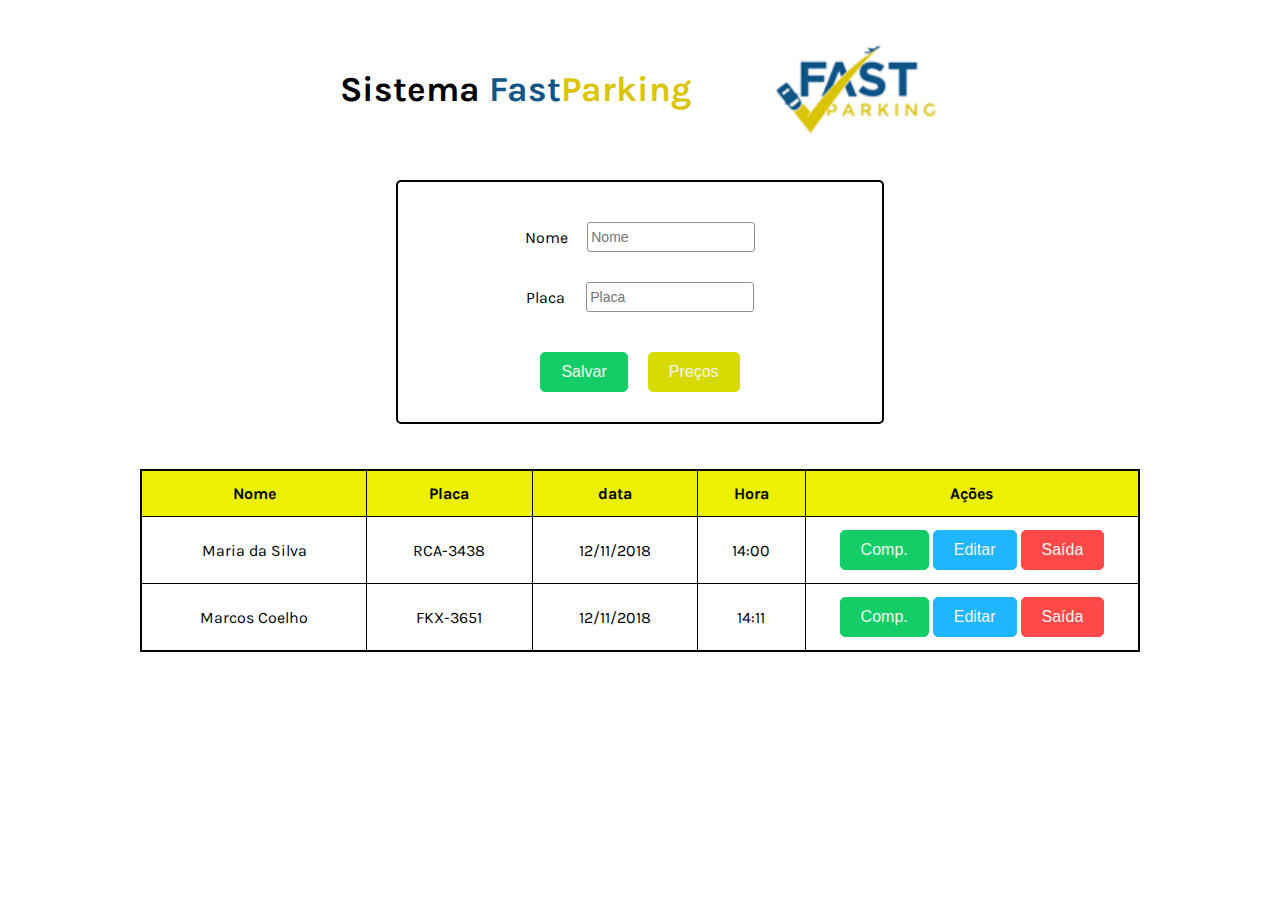
==== index.html @ 50bd4ca8 "HTML e CSS concluidos" ====
<!DOCTYPE html>
<html lang="pt-BR">
<head>
    <meta charset="UTF-8">
    <meta name="viewport" content="width=device-width, initial-scale=1.0">
    <title>FastParking</title>
    <link rel="preconnect" href="https://fonts.gstatic.com">
    <link href="https://fonts.googleapis.com/css2?family=Karla:wght@300;400;700&display=swap" rel="stylesheet">
    <link rel="stylesheet" href="css/styleGlobal.css">
    <link rel="stylesheet" href="css/hader.css">
    <link rel="stylesheet" href="css/main.css">
    <script src="main.js" defer></script>

</head>
<body>
    <header id="header">
        <h1>Sistema <span id="Fast">Fast</span><span id="Parking">Parking</span></h1>
        <img src="logoFastParking.png" alt="FastParking" title="FastParking">
    </header>
    <main>
        <div id="container-register">       
            <form id="form-register">
                <div>
                    <label for="nome">Nome</label>
                    <input type="text" class="input-form" id="nome" placeholder="Nome" required/>
                </div>
                <div>
                    <label for="placa">Placa</label>
                    <input type="text" class="input-form" id="placa" placeholder="Placa" required/>
                </div>
            </form>
            <footer id="footer-register">
                <button type="submit" class="button green" id="salvar">Salvar</button>
                <button type="button" class="button yellow" id="cancelar" onclick="javascript:window.location.href='precos.html'">Preços</button>
            </footer>
            
        </div>
        <table id="table">
            <thead>
                <tr>
                    <th>Nome</th>
                    <th>Placa</th>
                    <th>data</th>
                    <th>Hora</th>
                    <th>Ações</th>
                </tr>
            </thead>
            <tbody>
                <td>Maria da Silva</td>
                <td>RCA-3438</td>
                <td>12/11/2018</td>
                <td>14:00</td>
                <td>
                    <button class="button green" type="button" onclick="javascript:window.location.href='comprovante.html'">Comp.</button>
                    <button class="button blue" type="button">Editar</button>
                    <button class="button red" type="button">Saída</button>
                </td>
            </tbody>
            <tbody>
                <td>Marcos Coelho</td>
                <td>FKX-3651</td>
                <td>12/11/2018</td>
                <td>14:11</td>
                <td>
                    <button class="button green" type="button" onclick="javascript:window.location.href='comprovante.html'">Comp.</button>
                    <button class="button blue" type="button">Editar</button>
                    <button class="button red" type="button">Saída</button>
                </td>
            </tbody>
        </table>
    </main>    
</body>
</html>
---- css/styleGlobal.css ----
*{
    margin: 0;
    padding: 0;
    box-sizing: border-box;
}

body {
    font-family: 'Karla', sans-serif;
}
---- css/hader.css ----
#header{
    width: 600px;
    height: 100px;
    display: flex;
    justify-content: space-between;

    font-size: 1.1em;
    text-align: center;
    line-height: 100px;
    margin: 2.5rem auto;
}

#Fast{
    color: #105788;
}

#Parking{
    color: #DBC403;
}
---- css/main.css ----
#table {
    width: 1000px;
    text-align: center;

    user-select: none;
    border-collapse: collapse;
    border: solid 2px black;

    margin: 0 auto;
    margin-bottom: 20px;
}

#table thead th {
    background-color: #edf100;
}

#table thead th,
#table tbody td {
    border: solid 1px black;
    padding: 13px;
}

#table thead th:last-child,
#table tbody td:last-child {
    max-width: 200px;
    text-align: center;
}

.button {
    border-style: none;
    padding: 0 20px;
    min-height: 40px;
    font-size: 1rem;
    cursor: pointer;
    color: whitesmoke;
    border-radius: 5px;
}

.button.red {
    background-color: #ff4949;
    border: solid 1px #ff4949;

}

.button.red:hover {
    background-color: #fff;
    border: solid 1px #ff4949;
    color: #ff4949;
}

.button.blue {
    background-color: #1fb6ff;
    border: solid 1px #1fb6ff;
}

.button.blue:hover {
    background-color: #fff;
    border: solid 1px #1fb6ff;
    color: #1fb6ff;
}

.button.green {
    background-color: #13CE66;
    border: solid 1px #13CE66;
}

.button.green:hover {
    background-color: #fff;
    border: solid 1px #13CE66;
    color: #13CE66;
}

.button.yellow {
    background-color: #d7db03;
    border: solid 1px #d7db03;
}

.button.yellow:hover {
    background-color: #fff;
    border: solid 1px #d7db03;
    color: #d7db03;
}

#container-register {
    width: calc(40px + 35vw);
    display: flex;
    flex-direction: column;

    border: solid 2px black;

    margin: 0 auto 5vh;
    border-radius: 5px;
}

#form-register {
    display: flex;
    flex-direction: column;

    gap: 30px;
    margin: 40px auto;
}

#form-register div {
    width: 250px;
    display: flex;
    justify-content: space-around;
    align-items: center;
}

#footer-register {
    display: flex;
    margin: 0 auto 30px;
    gap: 20px;
}

.input-form {
    width: calc(40px + 10vw);
    height: 30px;
    padding: 0 3px;
    font-size: 14px;
    border-radius: 3px;
    outline-style: none;
    border: 1px solid #919191;
}

.input-form:focus {
    border: 2px solid #1fb6ff;
}

#container-price {
    width: calc(40px + 40vw);
    display: flex;
    flex-direction: column;

    border: solid 2px black;

    margin: 150px auto;
    border-radius: 5px;
}

#container-price header {
    padding: 10px;

}

#container-price h1 {
    border-bottom: solid 1.5px rgba(63, 63, 63, 0.849);
}

#form-price {
    display: flex;
    flex-direction: column;

    gap: 30px;
    margin: 40px auto;
}

#form-price div {
    width: 350px;
    display: flex;
    justify-content: space-between;
    align-items: center;
}

#footer-price {
    display: flex;
    margin: 0 auto 30px;
    gap: 60px;
}

#container-receipt {
    width: calc(40px + 40vw);
    display: flex;
    flex-direction: column;

    margin: 50px auto;
    border-radius: 5px;
}

#container-receipt header {
    padding: 10px;

}

#container-receipt h1 {
    border-bottom: solid 1.5px rgba(63, 63, 63, 0.849);
}

#form-receipt {
    display: flex;
    flex-direction: column;

    gap: 30px;
    margin: 40px auto;
}

#form-receipt div {
    width: 230px;
    display: flex;
    justify-content: space-between;
    align-items: center;
    font-size: 1.1rem;

}

#footer-receipt {
    display: flex;
    margin: 0 auto;
    gap: 60px;
}

.input-readonly {
    border-style: none;
    border-bottom: solid 1px black;
}

.input-readonly:focus {
    outline-style: none;
    border-bottom: solid 1px black;
}
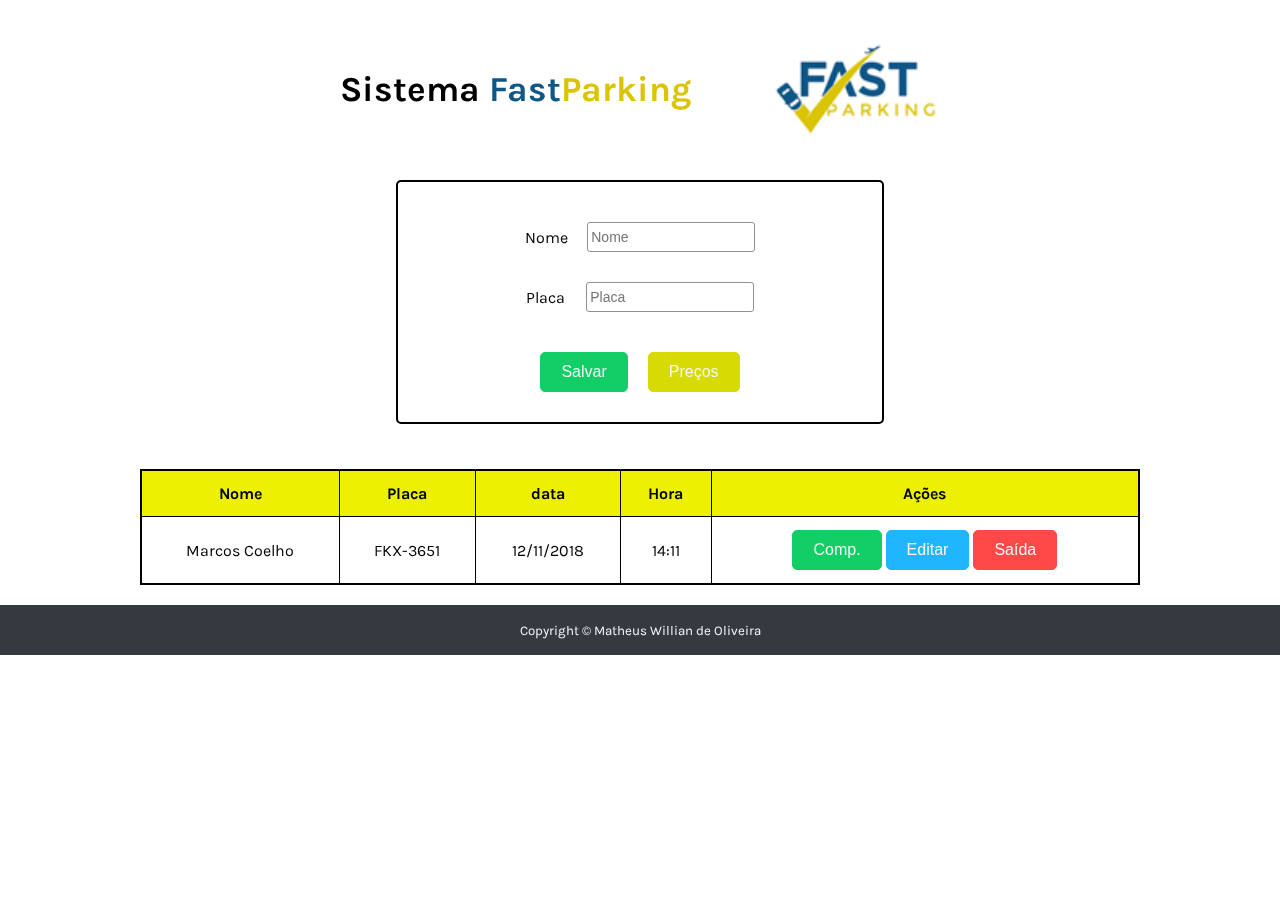
==== commit faf3ec0f: "Inserção (ok), Edição (50%), Delete (ok)" ====
--- a/index.html
+++ b/index.html
@@ -1,5 +1,6 @@
 <!DOCTYPE html>
 <html lang="pt-BR">
+
 <head>
     <meta charset="UTF-8">
     <meta name="viewport" content="width=device-width, initial-scale=1.0">
@@ -12,29 +13,48 @@
     <script src="main.js" defer></script>
 
 </head>
+
 <body>
     <header id="header">
         <h1>Sistema <span id="Fast">Fast</span><span id="Parking">Parking</span></h1>
         <img src="logoFastParking.png" alt="FastParking" title="FastParking">
     </header>
     <main>
-        <div id="container-register">       
+        <div class="modal" id="modal">
+            <form id="modal-content">
+                <div>
+                    <label for="nome">Nome</label>
+                    <input type="text" class="input-form" id="nomeModal" placeholder="Nome" required />
+                </div>
+                <div>
+                    <label for="placa">Placa</label>
+                    <input type="text" class="input-form" id="placaModal" placeholder="Placa" required />
+                </div>
+            </form>
+            <div id="div-register">
+                <button type="submit" class="button green" id="salvarModal">Salvar</button>
+                <button type="button" class="button yellow" id="cancelar"
+                    onclick="javascript:window.location.href='index.html'">Cancelar</button>
+            </div>
+        </div>
+        <div id="container-register">
             <form id="form-register">
                 <div>
                     <label for="nome">Nome</label>
-                    <input type="text" class="input-form" id="nome" placeholder="Nome" required/>
+                    <input type="text" class="input-form" id="nome" placeholder="Nome" required />
                 </div>
                 <div>
                     <label for="placa">Placa</label>
-                    <input type="text" class="input-form" id="placa" placeholder="Placa" required/>
+                    <input type="text" class="input-form" id="placa" placeholder="Placa" required />
                 </div>
             </form>
-            <footer id="footer-register">
+            <div id="div-register">
                 <button type="submit" class="button green" id="salvar">Salvar</button>
-                <button type="button" class="button yellow" id="cancelar" onclick="javascript:window.location.href='precos.html'">Preços</button>
-            </footer>
-            
+                <button type="button" class="button yellow" id="cancelar"
+                    onclick="javascript:window.location.href='precos.html'">Preços</button>
+            </div>
         </div>
+
         <table id="table">
             <thead>
                 <tr>
@@ -51,9 +71,10 @@
                 <td>12/11/2018</td>
                 <td>14:00</td>
                 <td>
-                    <button class="button green" type="button" onclick="javascript:window.location.href='comprovante.html'">Comp.</button>
-                    <button class="button blue" type="button">Editar</button>
-                    <button class="button red" type="button">Saída</button>
+                    <button class="button green" type="button"
+                        onclick="javascript:window.location.href='comprovante.html'">Comp.</button>
+                    <button class="button blue" type="button" id="editar">Editar</button>
+                    <button class="button red" type="button" id="saida">Saída</button>
                 </td>
             </tbody>
             <tbody>
@@ -62,12 +83,19 @@
                 <td>12/11/2018</td>
                 <td>14:11</td>
                 <td>
-                    <button class="button green" type="button" onclick="javascript:window.location.href='comprovante.html'">Comp.</button>
+                    <button class="button green" type="button" id="comp"
+                        onclick="javascript:window.location.href='comprovante.html'">Comp.</button>
                     <button class="button blue" type="button">Editar</button>
                     <button class="button red" type="button">Saída</button>
                 </td>
             </tbody>
         </table>
-    </main>    
+    </main>
+    <footer>
+        <div>
+            <small>Copyright &copy; Matheus Willian de Oliveira</small>
+        </div>
+    </footer>
 </body>
+
 </html>--- a/css/main.css
+++ b/css/main.css
@@ -22,7 +22,7 @@
 
 #table thead th:last-child,
 #table tbody td:last-child {
-    max-width: 200px;
+    max-width: 300px;
     text-align: center;
 }
 
@@ -107,7 +107,7 @@
     align-items: center;
 }
 
-#footer-register {
+#div-register {
     display: flex;
     margin: 0 auto 30px;
     gap: 20px;
@@ -162,7 +162,7 @@
     align-items: center;
 }
 
-#footer-price {
+#div-price {
     display: flex;
     margin: 0 auto 30px;
     gap: 60px;
@@ -203,7 +203,7 @@
 
 }
 
-#footer-receipt {
+#div-receipt {
     display: flex;
     margin: 0 auto;
     gap: 60px;
@@ -217,4 +217,47 @@
 .input-readonly:focus {
     outline-style: none;
     border-bottom: solid 1px black;
+}
+
+footer {
+    height: 50px;
+    background-color: #343a40;
+    color: whitesmoke;
+    text-align: center;
+    line-height: 50px;
+}
+
+.modal {
+    width: calc(40px + 35vw);
+    display: flex;
+    flex-direction: column;
+    position: fixed;
+    z-index: -10;
+    opacity: 0;
+
+    border: solid 2px black;
+
+    margin: 0 auto 5vh;
+    border-radius: 5px;
+    background-color: black;
+}
+
+.modal.active{
+    z-index: 5000;
+    opacity: 1;
+}
+
+#modal-content {
+    display: flex;
+    flex-direction: column;
+
+    gap: 30px;
+    margin: 40px auto;
+}
+
+#modal-content div {
+    width: 250px;
+    display: flex;
+    justify-content: space-around;
+    align-items: center;
 }